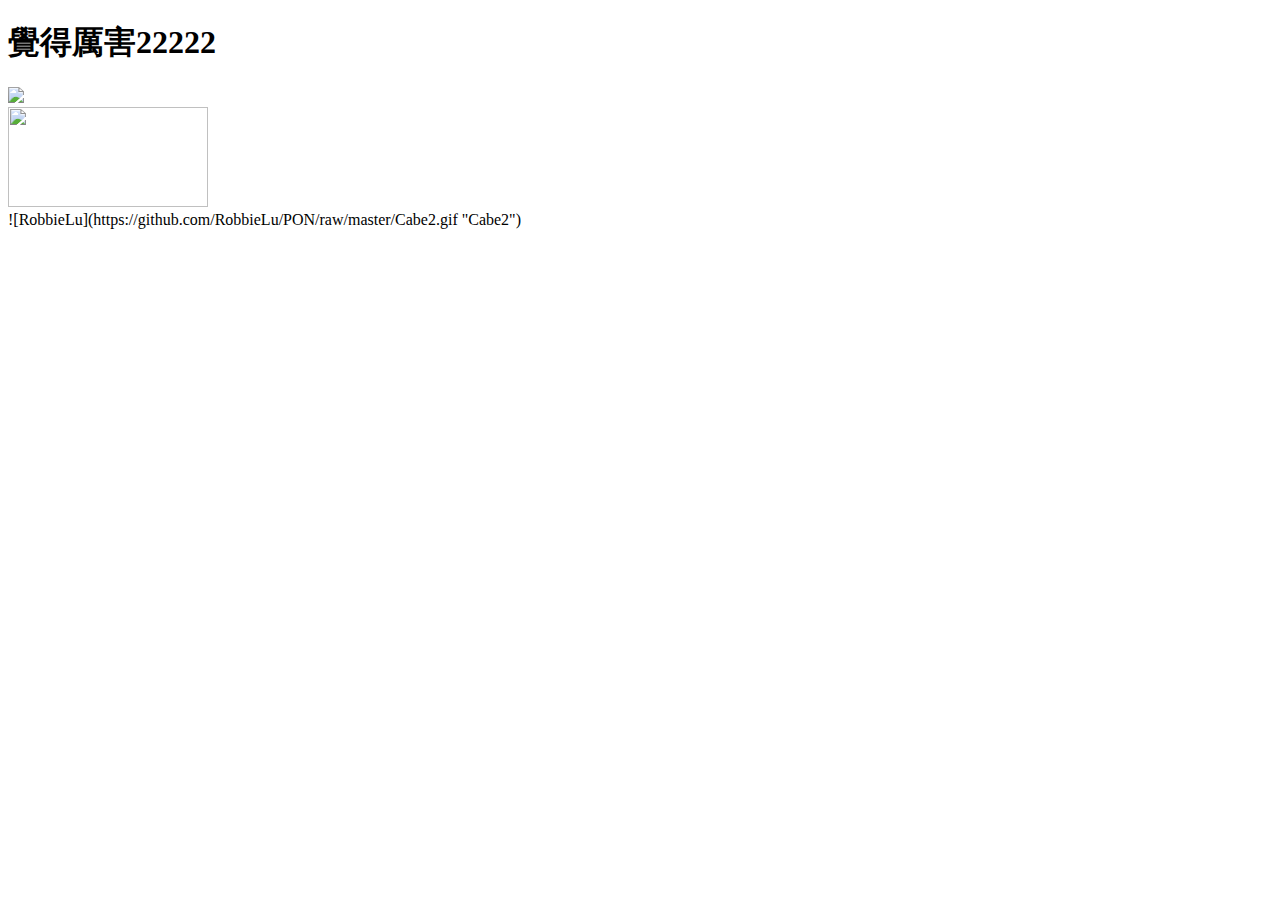
==== piccc/index.html @ 99069454 "Rename index2.html to index.html" ====
<!DOCTYPE html>
<html>
  <head>
    <meta charset="utf-8">
    <title>PON!，GitHub</title>
  </head>
  <body>
    <h1>覺得厲害22222</h1>
    <img src="https://github.com/RobbieLu/PON/raw/master/Cabe2.gif "Cabe2"">
  <br>
    <a href="https://github.com/RobbieLu/PON/blob/master/index.md"><img src="https://github.com/RobbieLu/PON/raw/master/Cabe2.gif "Cabe2"" width="200" height="100"></a>
  <br>
    ![RobbieLu](https://github.com/RobbieLu/PON/raw/master/Cabe2.gif "Cabe2")
  </body>
</html>
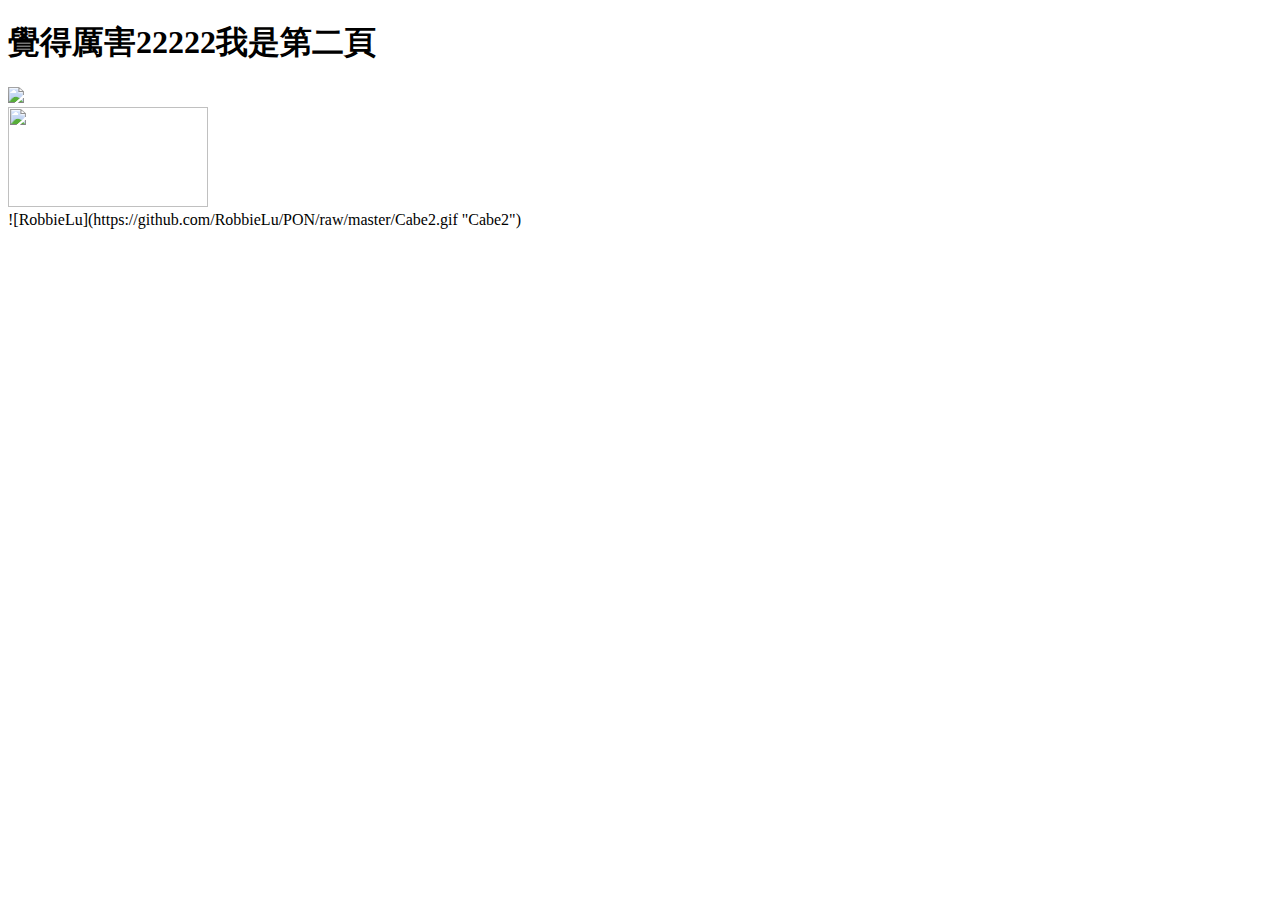
==== commit 0844266a: "Update index.html" ====
--- a/piccc/index.html
+++ b/piccc/index.html
@@ -5,10 +5,10 @@
     <title>PON!，GitHub</title>
   </head>
   <body>
-    <h1>覺得厲害22222</h1>
+    <h1>覺得厲害22222我是第二頁</h1>
     <img src="https://github.com/RobbieLu/PON/raw/master/Cabe2.gif "Cabe2"">
   <br>
-    <a href="https://github.com/RobbieLu/PON/blob/master/index.md"><img src="https://github.com/RobbieLu/PON/raw/master/Cabe2.gif "Cabe2"" width="200" height="100"></a>
+    <a href="https://robbielu.github.io/PON/"><img src="https://github.com/RobbieLu/PON/raw/master/Cabe2.gif "Cabe2"" width="200" height="100"></a>
   <br>
     ![RobbieLu](https://github.com/RobbieLu/PON/raw/master/Cabe2.gif "Cabe2")
   </body>
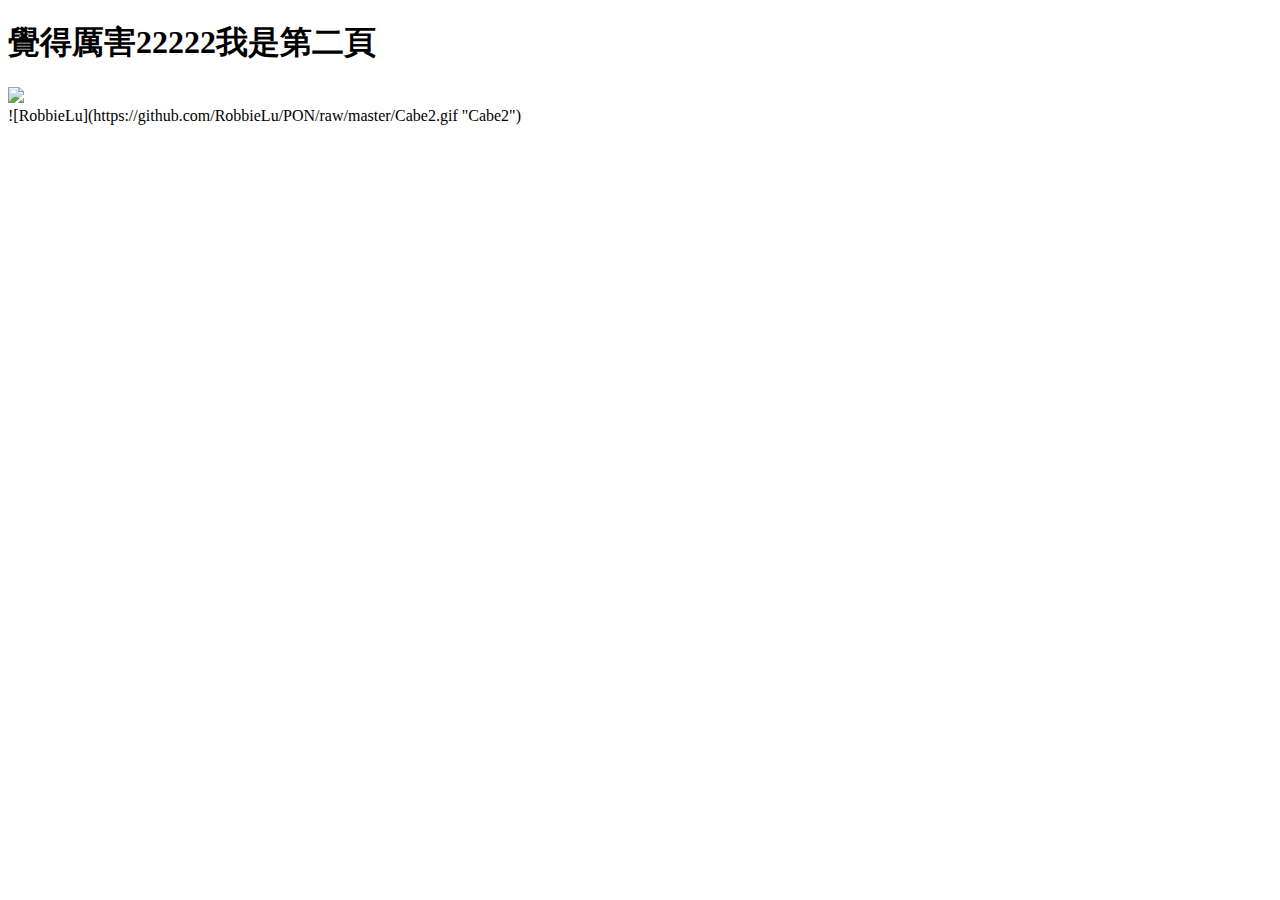
==== commit 011a78f1: "Update index.html" ====
--- a/piccc/index.html
+++ b/piccc/index.html
@@ -6,9 +6,8 @@
   </head>
   <body>
     <h1>覺得厲害22222我是第二頁</h1>
-    <img src="https://github.com/RobbieLu/PON/raw/master/Cabe2.gif "Cabe2"">
-  <br>
-    <a href="https://robbielu.github.io/PON/"><img src="https://github.com/RobbieLu/PON/raw/master/Cabe2.gif "Cabe2"" width="200" height="100"></a>
+  
+    <a href="https://robbielu.github.io/PON/"><img src="https://github.com/RobbieLu/PON/raw/master/Cabe2.gif "Cabe2""></a>
   <br>
     ![RobbieLu](https://github.com/RobbieLu/PON/raw/master/Cabe2.gif "Cabe2")
   </body>
